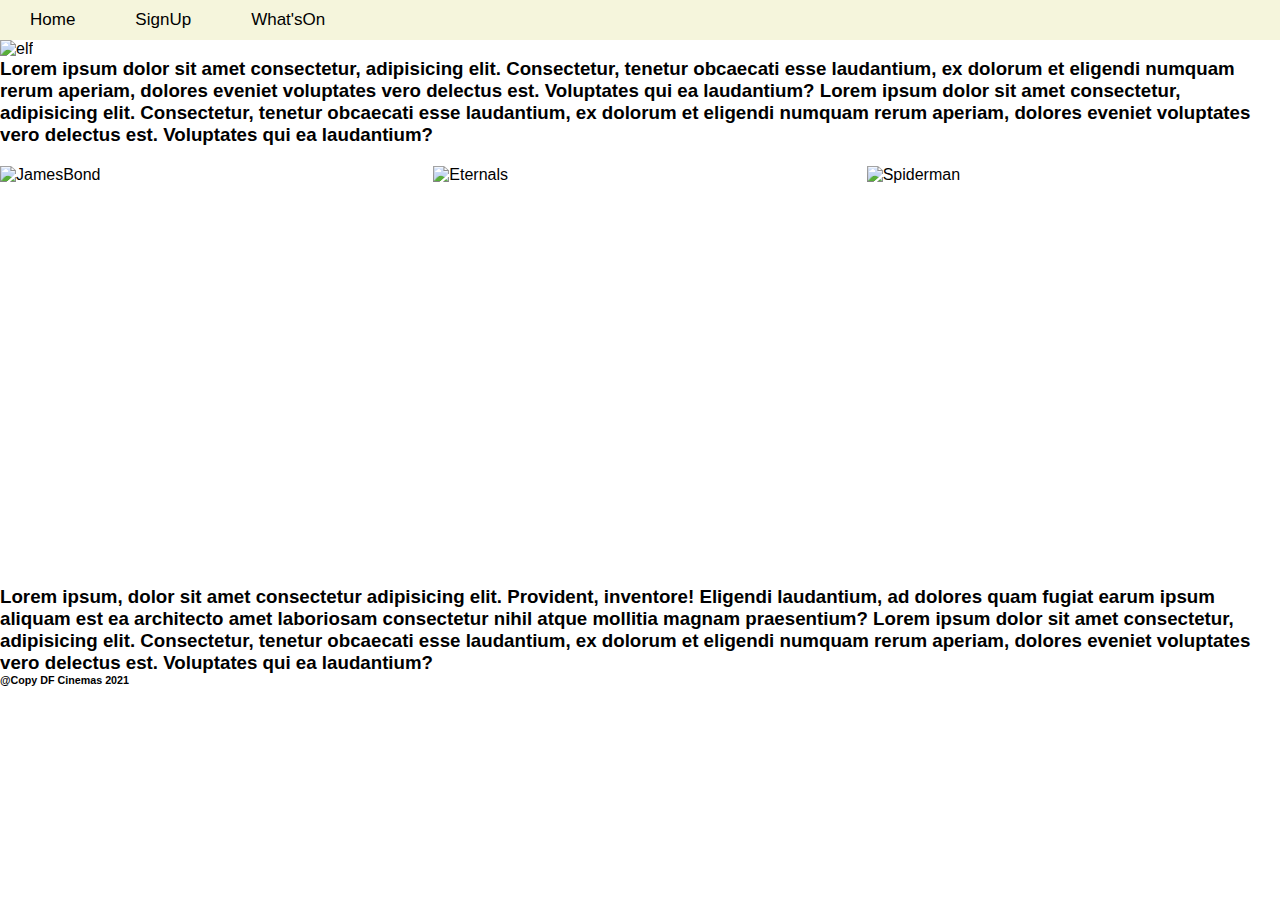
==== index.html @ a413bbaf "Nav-bar accross pages" ====
<!DOCTYPE html>
<html lang="en">

    <head>
        <meta charset="UTF-8">
        <meta http-equiv="X-UA-Compatible" content="IE=edge">
        <meta name="viewport" content="width=device-width, initial-scale=1.0">
        <link rel="stylesheet" href="https://maxcdn.bootstrapcdn.com/bootstrap/3.4.1/css/bootstrap.min.css%22%3E">
        <script src="https://ajax.googleapis.com/ajax/libs/jquery/3.5.1/jquery.min.js%22%3E"></script>
        <script src="https://maxcdn.bootstrapcdn.com/bootstrap/3.4.1/js/bootstrap.min.js%22%3E"></script>


        <link rel="stylesheet" href="style.css">
        <title>DF Cinemas </title>
    </head>

    <body>
        <div class="">
            <header class="h">
                <nav class="navbar navbar-inverse">
                    <ul class="nav nav-pills mb-3" id="pills-tab" role="tablist">
                        <li class="nav-item">
                            <a class="nav-link" id="pills-home-tab" data-toggle="pill" href="/" role="tab"
                                aria-controls="pills-home" aria-selected="true">Home</a>
                        </li>
                        <li class="nav-item">
                            <a class="nav-link" id="pills-profile-tab" data-toggle="pill" href="signUp.html" role="tab"
                                aria-controls="pills-profile" aria-selected="false">SignUp</a>
                        </li>
                        <li class="nav-item">
                            <a class="nav-link" id="pills-contact-tab" data-toggle="pill" href="whatsOn.html" role="tab"
                                aria-controls="pills-contact" aria-selected="false">What'sOn</a>
                        </li>
                    </ul>
                    <div class="tab-content" id="pills-tabContent">
                        <div class="tab-pane fade show active" id="pills-home" role="tabpanel"
                            aria-labelledby="pills-home-tab"></div>
                        <div class="tab-pane fade" id="pills-profile" role="tabpanel"
                            aria-labelledby="pills-profile-tab"></div>
                        <div class="tab-pane fade" id="pills-contact" role="tabpanel"
                            aria-labelledby="pills-contact-tab"></div>
                    </div>
                </nav>
            </header>
            <div class="main">
                <img class="elf"
                    src="https://images-ext-2.discordapp.net/external/AbafCmdtjW-O9miF8ARazLql6Ssysk5xjR7v3VV-KPE/%3Fr%3Db35/https/occ-0-2794-2219.1.nflxso.net/dnm/api/v6/6AYY37jfdO6hpXcMjf9Yu5cnmO0/AAAABW6JyIubYLrl3-piFBao74_FWMbmAuN_tmDxD2QcX-XCqU08lU_8tFqnA_mYWQYpyJ73x7p2CEUICAWhNAnk_cqzXjv4.jpg"
                    alt="elf " width=1000px height=400px>
            </div>
            <div>
                <h3>
                    Lorem ipsum dolor sit amet consectetur, adipisicing elit. Consectetur, tenetur obcaecati esse
                    laudantium, ex dolorum et eligendi numquam rerum aperiam, dolores eveniet voluptates vero delectus
                    est. Voluptates qui ea laudantium? Lorem ipsum dolor sit amet consectetur, adipisicing elit.
                    Consectetur, tenetur obcaecati esse laudantium, ex dolorum et
                    eligendi numquam rerum aperiam, dolores eveniet voluptates vero delectus est. Voluptates qui ea
                    laudantium?
                </h3>
            </div>
            <div class="row">
                <img src="https://images-ext-1.discordapp.net/external/nRp4Y1ZF-CzNYDWJfHR5Gcmmfti1Hl-QVAY7YV6ZnA8/https/m.media-amazon.com/images/M/MV5BYWQ2NzQ1NjktMzNkNS00MGY1LTgwMmMtYTllYTI5YzNmMmE0XkEyXkFqcGdeQXVyMjM4NTM5NDY%40._V1_.jpg?width=768&height=1138"
                    alt="JamesBond">
                <img src="https://images-ext-1.discordapp.net/external/qrTovPwBekBOg6HG0ReKBsRz82fOYIjcn7kgDsCfHzQ/https/m.media-amazon.com/images/M/MV5BMTExZmVjY2ItYTAzYi00MDdlLWFlOWItNTJhMDRjMzQ5ZGY0XkEyXkFqcGdeQXVyODIyOTEyMzY%40._V1_FMjpg_UX1000_.jpg?width=768&height=1137"
                    alt="Eternals">
                <img src="https://images-ext-1.discordapp.net/external/jh3aZETLShF4uMH4ETRRtMaOkqp6To_Viv0-FF1dTgE/%3Fcb%3D20211125071618/https/static.wikia.nocookie.net/marvelcinematicuniverse/images/1/1d/Spider-Man_No_Way_Home_JP_Poster.jpg/revision/latest?width=768&height=1138"
                    alt="Spiderman">
            </div>
            <div>
                <h3>
                    Lorem ipsum, dolor sit amet consectetur adipisicing elit. Provident, inventore! Eligendi laudantium,
                    ad dolores quam fugiat earum ipsum aliquam est ea architecto amet laboriosam consectetur nihil atque
                    mollitia magnam praesentium? Lorem ipsum dolor sit amet consectetur, adipisicing elit. Consectetur,
                    tenetur obcaecati esse laudantium, ex dolorum et
                    eligendi numquam rerum aperiam, dolores eveniet voluptates vero delectus est. Voluptates qui ea
                    laudantium?
                </h3>
            </div>
            <footer>
                <div>
                    <h6> @Copy DF Cinemas 2021 </h6>
                </div>
            </footer>
        </div>
    </body>

</html>
---- style.css ----
* {
    margin: 0;
    padding: 0;
    font-family: 'Segoe UI', Tahoma, Geneva, Verdana, sans-serif;
}
.navbar {
    background-color: beige;
}
.navbar a {
    float: left;
    padding: 10px;
    color: black;
    text-decoration: none;
    font-size: 17px;
    width: 21%; /* Four links of equal widths */
    text-align: center;
    margin: auto;
  }
header ul 
{
    position: relative;
    display: flex;
}
header ul li
{
    list-style: none;
    margin: 0 20px;
}
header ul li a 
{
    position: relative;
    text-decoration: none;
    font-size: 18px;
    padding: 4px 10px;
    color: #333;
    text-decoration: none;
}

.row {
    margin: 20px auto;
    display: grid;
    grid-template-columns: repeat(3, 1fr);
    column-gap: 20px;
    row-gap: 20px;
    
}
.elf {
    width: 100%;
}
.row img {
    height: 400px;
    width: 100%;
    
}
@media (prefers-reduced-motion: no-preference) {
    .App-logo {
        animation: App-logo-spin infinite 20s linear;
    }
}
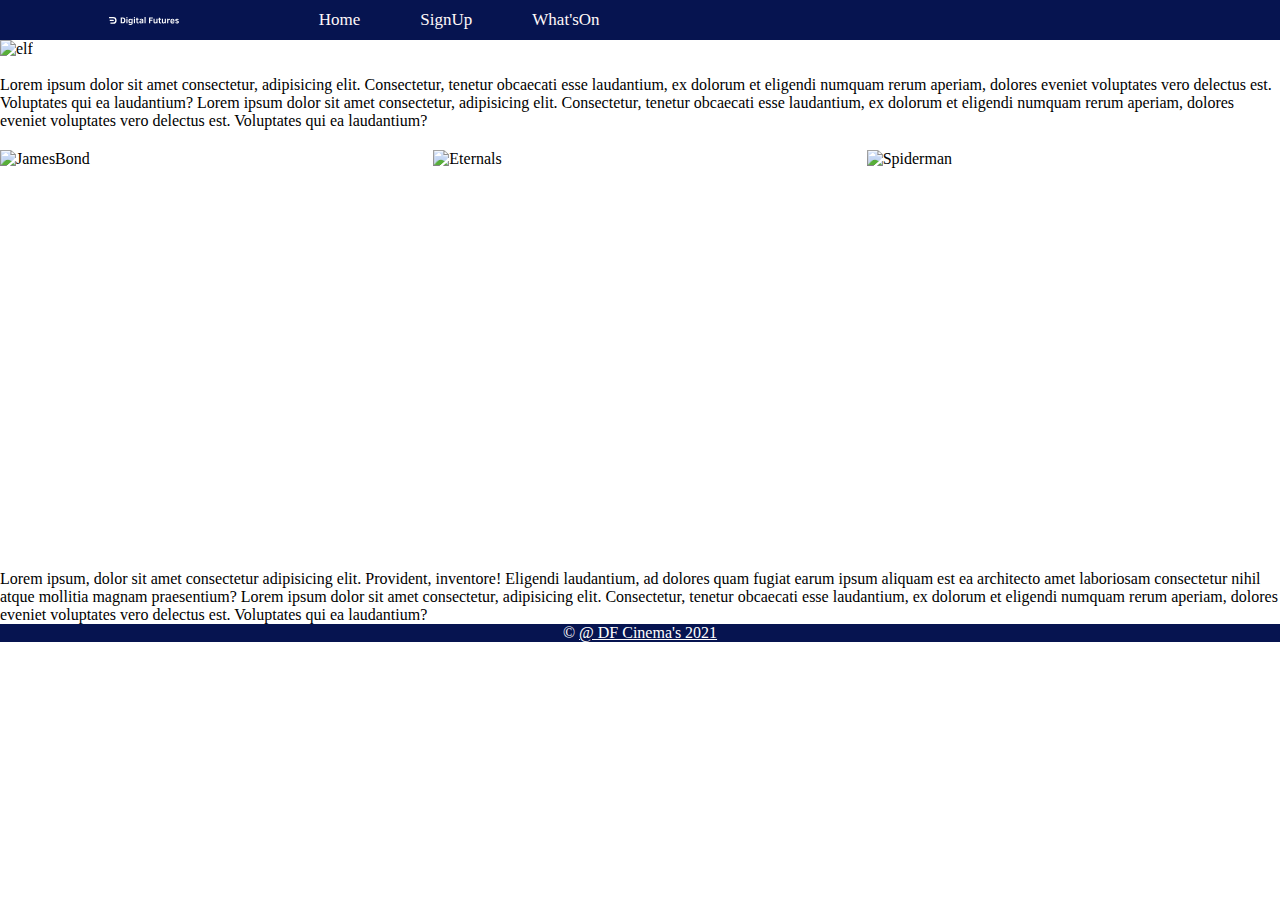
==== commit 7137984e: "home page improved" ====
--- a/index.html
+++ b/index.html
@@ -17,7 +17,12 @@
     <body>
         <div class="">
             <header class="h">
+
                 <nav class="navbar navbar-inverse">
+                    <a class="navbar-brand" href="/">
+                        <img class="image" src='./images/logo.svg' width="70" className="d-inline-block align-top"
+                            alt="" />
+                    </a>
                     <ul class="nav nav-pills mb-3" id="pills-tab" role="tablist">
                         <li class="nav-item">
                             <a class="nav-link" id="pills-home-tab" data-toggle="pill" href="/" role="tab"
@@ -48,14 +53,16 @@
                     alt="elf " width=1000px height=400px>
             </div>
             <div>
-                <h3>
+                <p1>
+                    <br>
                     Lorem ipsum dolor sit amet consectetur, adipisicing elit. Consectetur, tenetur obcaecati esse
                     laudantium, ex dolorum et eligendi numquam rerum aperiam, dolores eveniet voluptates vero delectus
                     est. Voluptates qui ea laudantium? Lorem ipsum dolor sit amet consectetur, adipisicing elit.
                     Consectetur, tenetur obcaecati esse laudantium, ex dolorum et
                     eligendi numquam rerum aperiam, dolores eveniet voluptates vero delectus est. Voluptates qui ea
                     laudantium?
-                </h3>
+                </p1> <br>
+
             </div>
             <div class="row">
                 <img src="https://images-ext-1.discordapp.net/external/nRp4Y1ZF-CzNYDWJfHR5Gcmmfti1Hl-QVAY7YV6ZnA8/https/m.media-amazon.com/images/M/MV5BYWQ2NzQ1NjktMzNkNS00MGY1LTgwMmMtYTllYTI5YzNmMmE0XkEyXkFqcGdeQXVyMjM4NTM5NDY%40._V1_.jpg?width=768&height=1138"
@@ -66,18 +73,18 @@
                     alt="Spiderman">
             </div>
             <div>
-                <h3>
+                <p1>
                     Lorem ipsum, dolor sit amet consectetur adipisicing elit. Provident, inventore! Eligendi laudantium,
                     ad dolores quam fugiat earum ipsum aliquam est ea architecto amet laboriosam consectetur nihil atque
                     mollitia magnam praesentium? Lorem ipsum dolor sit amet consectetur, adipisicing elit. Consectetur,
                     tenetur obcaecati esse laudantium, ex dolorum et
                     eligendi numquam rerum aperiam, dolores eveniet voluptates vero delectus est. Voluptates qui ea
                     laudantium?
-                </h3>
+                </p1>
             </div>
-            <footer>
-                <div>
-                    <h6> @Copy DF Cinemas 2021 </h6>
+            <footer class="footerr">
+                <div class="footer-copyright text-center py-3">
+                    © <a class="name" href="https://digitalfutures.com/"> @ DF Cinema's 2021</a>
                 </div>
             </footer>
         </div>
--- a/style.css
+++ b/style.css
@@ -1,59 +1,81 @@
 * {
-    margin: 0;
-    padding: 0;
-    font-family: 'Segoe UI', Tahoma, Geneva, Verdana, sans-serif;
+	margin: 0%;
+	padding: 0;
+	/* font-family: ; */
 }
+
+@font-face {
+	font-family: "Clear Sans";
+	font-style: normal;
+	font-weight: 400;
+	src: url("https://github.com/intel/clear-sans/blob/main/EOT/ClearSans-Regular.eot"); /* IE9 Compat Modes */
+	src: local("Clear Sans"), local("Clear-Sans"),
+		url("./fonts/ClearSans-Regular.eot#iefix") format("embedded-opentype"),
+		/* Super Modern Browsers*/ url("./fonts/ClearSans-Regular.woff") format("woff"),
+		/* * Modern Browsers */ url("./fonts/ClearSans-Regular.ttf") format("truetype"),
+		/* Safari, Android, iOS */ url("./fonts/ClearSans-Regular.svg#ClearSans") format("svg"); /*Legacy iOS */
+}
+
 .navbar {
-    background-color: beige;
+	background-color: rgb(6, 20, 80);
 }
 .navbar a {
-    float: left;
-    padding: 10px;
-    color: black;
-    text-decoration: none;
-    font-size: 17px;
-    width: 21%; /* Four links of equal widths */
-    text-align: center;
-    margin: auto;
-  }
-header ul 
-{
-    position: relative;
-    display: flex;
+	float: left;
+	padding: 10px;
+	color: rgb(255, 248, 248);
+	text-decoration: none;
+	font-size: 17px;
+	width: 21%; /* Four links of equal widths */
+	text-align: center;
+	margin: auto;
 }
-header ul li
-{
-    list-style: none;
-    margin: 0 20px;
+header ul {
+	position: relative;
+	display: flex;
 }
-header ul li a 
-{
-    position: relative;
-    text-decoration: none;
-    font-size: 18px;
-    padding: 4px 10px;
-    color: #333;
-    text-decoration: none;
+header ul li {
+	list-style: none;
+	margin: 0 20px;
+}
+header ul li a {
+	position: relative;
+	text-decoration: none;
+	font-size: 18px;
+	padding: 4px 10px;
+	color: rgb(255, 255, 255);
+	text-decoration: none;
 }
 
 .row {
-    margin: 20px auto;
-    display: grid;
-    grid-template-columns: repeat(3, 1fr);
-    column-gap: 20px;
-    row-gap: 20px;
-    
+	margin: 20px auto;
+	display: grid;
+	grid-template-columns: repeat(3, 1fr);
+	column-gap: 20px;
+	row-gap: 20px;
 }
 .elf {
-    width: 100%;
+	width: 100%;
 }
 .row img {
-    height: 400px;
-    width: 100%;
-    
+	height: 400px;
+	width: 100%;
 }
 @media (prefers-reduced-motion: no-preference) {
-    .App-logo {
-        animation: App-logo-spin infinite 20s linear;
-    }
+	.App-logo {
+		animation: App-logo-spin infinite 20s linear;
+	}
 }
+
+.footerr {
+	background-color: rgb(6, 20, 80);
+	color: white;
+	text-align: center;
+}
+
+footer .name {
+	color: white;
+}
+
+nav .image {
+	justify-content: left;
+}
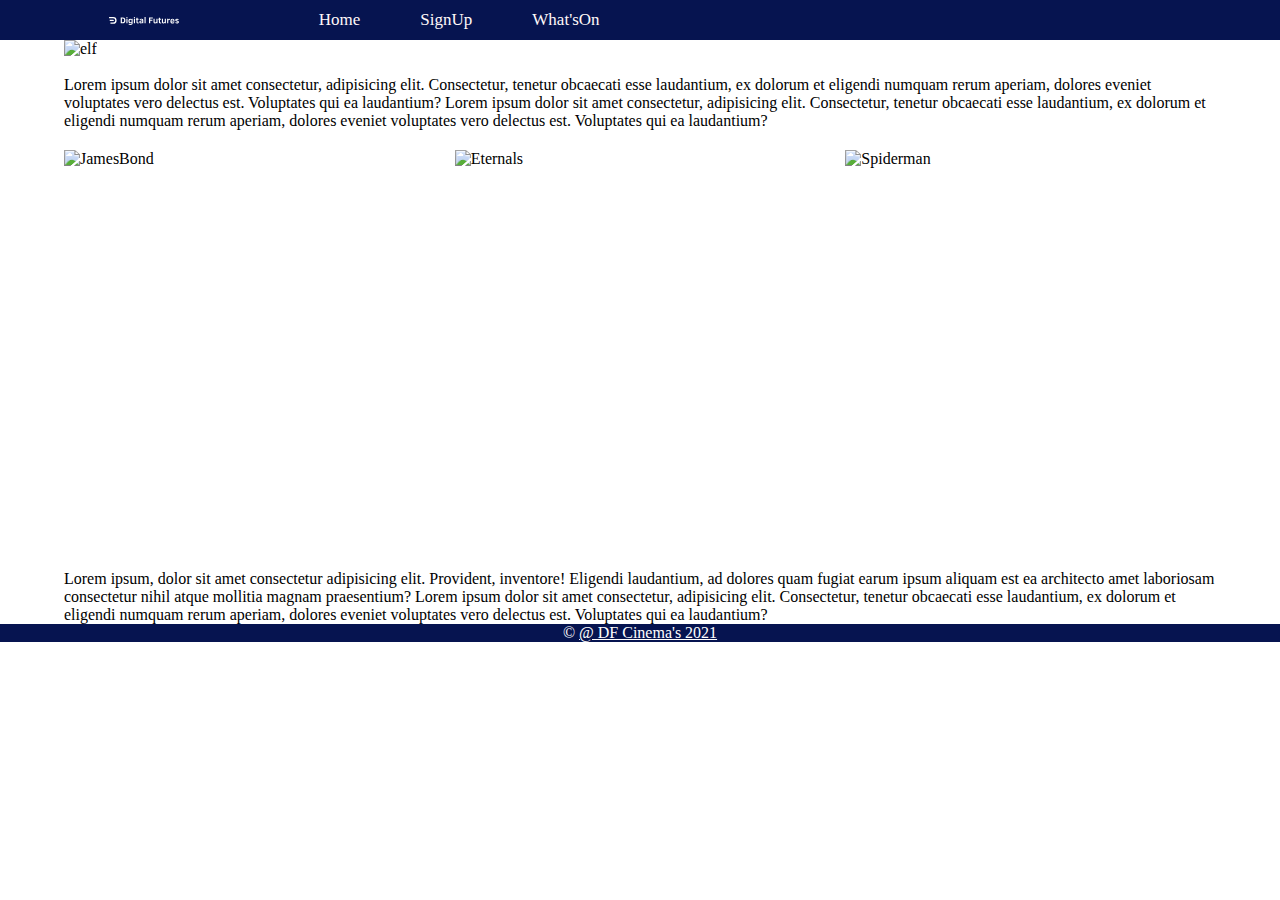
==== commit 871f3faa: "added some margins" ====
--- a/index.html
+++ b/index.html
@@ -1,52 +1,52 @@
 <!DOCTYPE html>
 <html lang="en">
 
-    <head>
-        <meta charset="UTF-8">
-        <meta http-equiv="X-UA-Compatible" content="IE=edge">
-        <meta name="viewport" content="width=device-width, initial-scale=1.0">
-        <link rel="stylesheet" href="https://maxcdn.bootstrapcdn.com/bootstrap/3.4.1/css/bootstrap.min.css%22%3E">
-        <script src="https://ajax.googleapis.com/ajax/libs/jquery/3.5.1/jquery.min.js%22%3E"></script>
-        <script src="https://maxcdn.bootstrapcdn.com/bootstrap/3.4.1/js/bootstrap.min.js%22%3E"></script>
+<head>
+    <meta charset="UTF-8">
+    <meta http-equiv="X-UA-Compatible" content="IE=edge">
+    <meta name="viewport" content="width=device-width, initial-scale=1.0">
+    <link rel="stylesheet" href="https://maxcdn.bootstrapcdn.com/bootstrap/3.4.1/css/bootstrap.min.css%22%3E">
+    <script src="https://ajax.googleapis.com/ajax/libs/jquery/3.5.1/jquery.min.js%22%3E"></script>
+    <script src="https://maxcdn.bootstrapcdn.com/bootstrap/3.4.1/js/bootstrap.min.js%22%3E"></script>
 
 
-        <link rel="stylesheet" href="style.css">
-        <title>DF Cinemas </title>
-    </head>
+    <link rel="stylesheet" href="style.css">
+    <title>DF Cinemas </title>
+</head>
 
-    <body>
-        <div class="">
-            <header class="h">
+<body>
+    <div class="">
+        <header class="h">
 
-                <nav class="navbar navbar-inverse">
-                    <a class="navbar-brand" href="/">
-                        <img class="image" src='./images/logo.svg' width="70" className="d-inline-block align-top"
-                            alt="" />
-                    </a>
-                    <ul class="nav nav-pills mb-3" id="pills-tab" role="tablist">
-                        <li class="nav-item">
-                            <a class="nav-link" id="pills-home-tab" data-toggle="pill" href="/" role="tab"
-                                aria-controls="pills-home" aria-selected="true">Home</a>
-                        </li>
-                        <li class="nav-item">
-                            <a class="nav-link" id="pills-profile-tab" data-toggle="pill" href="signUp.html" role="tab"
-                                aria-controls="pills-profile" aria-selected="false">SignUp</a>
-                        </li>
-                        <li class="nav-item">
-                            <a class="nav-link" id="pills-contact-tab" data-toggle="pill" href="whatsOn.html" role="tab"
-                                aria-controls="pills-contact" aria-selected="false">What'sOn</a>
-                        </li>
-                    </ul>
-                    <div class="tab-content" id="pills-tabContent">
-                        <div class="tab-pane fade show active" id="pills-home" role="tabpanel"
-                            aria-labelledby="pills-home-tab"></div>
-                        <div class="tab-pane fade" id="pills-profile" role="tabpanel"
-                            aria-labelledby="pills-profile-tab"></div>
-                        <div class="tab-pane fade" id="pills-contact" role="tabpanel"
-                            aria-labelledby="pills-contact-tab"></div>
+            <nav class="navbar navbar-inverse">
+                <a class="navbar-brand" href="/">
+                    <img class="image" src='./images/logo.svg' width="70" className="d-inline-block align-top" alt="" />
+                </a>
+                <ul class="nav nav-pills mb-3" id="pills-tab" role="tablist">
+                    <li class="nav-item">
+                        <a class="nav-link" id="pills-home-tab" data-toggle="pill" href="/" role="tab"
+                            aria-controls="pills-home" aria-selected="true">Home</a>
+                    </li>
+                    <li class="nav-item">
+                        <a class="nav-link" id="pills-profile-tab" data-toggle="pill" href="signUp.html" role="tab"
+                            aria-controls="pills-profile" aria-selected="false">SignUp</a>
+                    </li>
+                    <li class="nav-item">
+                        <a class="nav-link" id="pills-contact-tab" data-toggle="pill" href="whatsOn.html" role="tab"
+                            aria-controls="pills-contact" aria-selected="false">What'sOn</a>
+                    </li>
+                </ul>
+                <div class="tab-content" id="pills-tabContent">
+                    <div class="tab-pane fade show active" id="pills-home" role="tabpanel"
+                        aria-labelledby="pills-home-tab"></div>
+                    <div class="tab-pane fade" id="pills-profile" role="tabpanel" aria-labelledby="pills-profile-tab">
                     </div>
-                </nav>
-            </header>
+                    <div class="tab-pane fade" id="pills-contact" role="tabpanel" aria-labelledby="pills-contact-tab">
+                    </div>
+                </div>
+            </nav>
+        </header>
+        <div class="marginwidth">
             <div class="main">
                 <img class="elf"
                     src="https://images-ext-2.discordapp.net/external/AbafCmdtjW-O9miF8ARazLql6Ssysk5xjR7v3VV-KPE/%3Fr%3Db35/https/occ-0-2794-2219.1.nflxso.net/dnm/api/v6/6AYY37jfdO6hpXcMjf9Yu5cnmO0/AAAABW6JyIubYLrl3-piFBao74_FWMbmAuN_tmDxD2QcX-XCqU08lU_8tFqnA_mYWQYpyJ73x7p2CEUICAWhNAnk_cqzXjv4.jpg"
@@ -82,12 +82,13 @@
                     laudantium?
                 </p1>
             </div>
-            <footer class="footerr">
-                <div class="footer-copyright text-center py-3">
-                    © <a class="name" href="https://digitalfutures.com/"> @ DF Cinema's 2021</a>
-                </div>
-            </footer>
         </div>
-    </body>
+        <footer class="footerr">
+            <div class="footer-copyright text-center py-3">
+                © <a class="name" href="https://digitalfutures.com/"> @ DF Cinema's 2021</a>
+            </div>
+        </footer>
+    </div>
+</body>
 
-</html>
+</html>--- a/style.css
+++ b/style.css
@@ -79,3 +79,8 @@
 nav .image {
 	justify-content: left;
 }
+
+.marginwidth {
+	margin-left: 5%;
+	margin-right: 5%;
+}
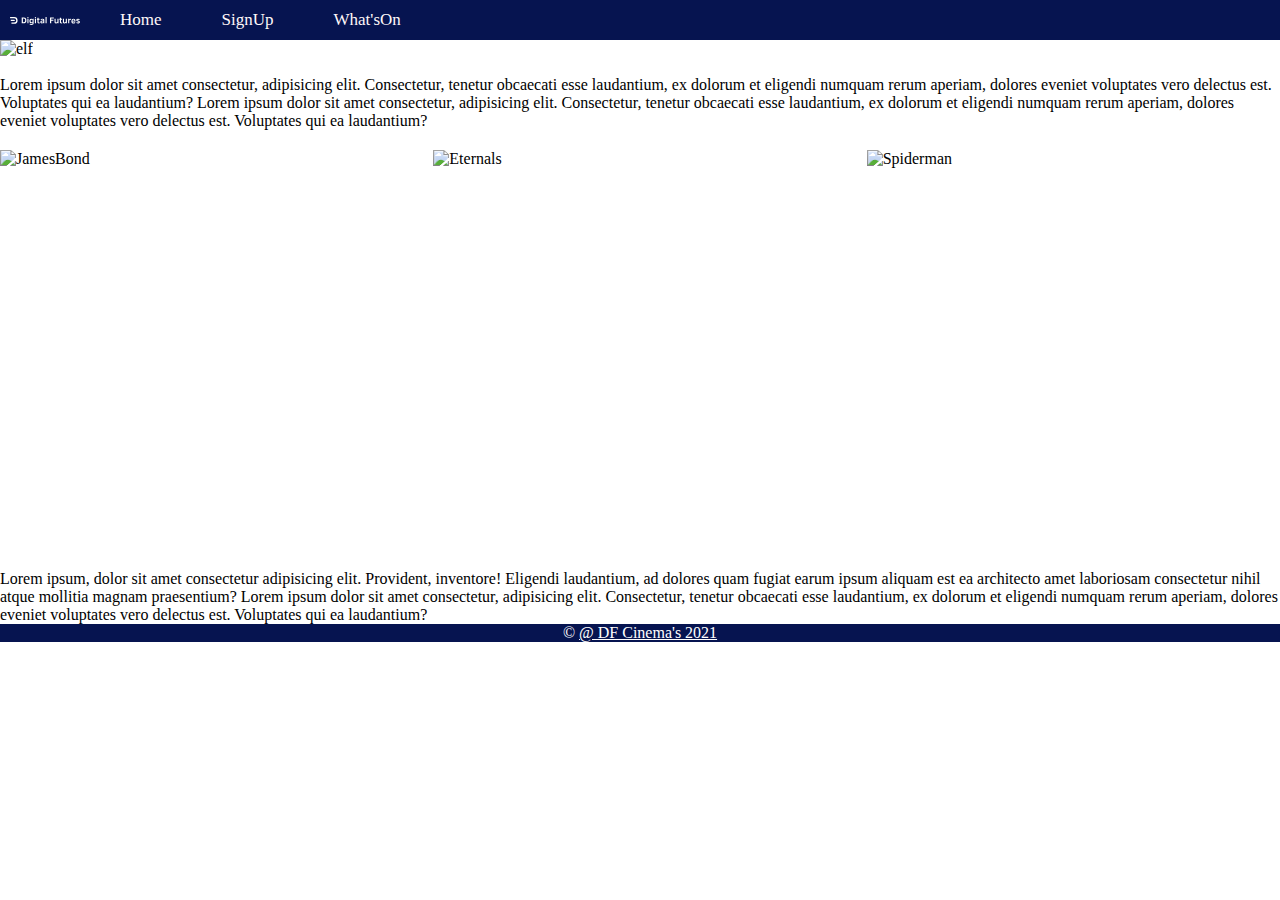
==== commit 814fde0f: "Updates css" ====
--- a/index.html
+++ b/index.html
@@ -1,52 +1,51 @@
 <!DOCTYPE html>
 <html lang="en">
 
-<head>
-    <meta charset="UTF-8">
-    <meta http-equiv="X-UA-Compatible" content="IE=edge">
-    <meta name="viewport" content="width=device-width, initial-scale=1.0">
-    <link rel="stylesheet" href="https://maxcdn.bootstrapcdn.com/bootstrap/3.4.1/css/bootstrap.min.css%22%3E">
-    <script src="https://ajax.googleapis.com/ajax/libs/jquery/3.5.1/jquery.min.js%22%3E"></script>
-    <script src="https://maxcdn.bootstrapcdn.com/bootstrap/3.4.1/js/bootstrap.min.js%22%3E"></script>
+    <head>
+        <meta charset="UTF-8">
+        <meta http-equiv="X-UA-Compatible" content="IE=edge">
+        <meta name="viewport" content="width=device-width, initial-scale=1.0">
+        <link rel="stylesheet" href="https://maxcdn.bootstrapcdn.com/bootstrap/3.4.1/css/bootstrap.min.css%22%3E">
+        <script src="https://ajax.googleapis.com/ajax/libs/jquery/3.5.1/jquery.min.js%22%3E"></script>
+        <script src="https://maxcdn.bootstrapcdn.com/bootstrap/3.4.1/js/bootstrap.min.js%22%3E"></script>
 
 
-    <link rel="stylesheet" href="style.css">
-    <title>DF Cinemas </title>
-</head>
+        <link rel="stylesheet" href="style.css">
+        <title>DF Cinemas </title>
+    </head>
 
-<body>
-    <div class="">
-        <header class="h">
-
-            <nav class="navbar navbar-inverse">
-                <a class="navbar-brand" href="/">
-                    <img class="image" src='./images/logo.svg' width="70" className="d-inline-block align-top" alt="" />
-                </a>
-                <ul class="nav nav-pills mb-3" id="pills-tab" role="tablist">
-                    <li class="nav-item">
-                        <a class="nav-link" id="pills-home-tab" data-toggle="pill" href="/" role="tab"
-                            aria-controls="pills-home" aria-selected="true">Home</a>
-                    </li>
-                    <li class="nav-item">
-                        <a class="nav-link" id="pills-profile-tab" data-toggle="pill" href="signUp.html" role="tab"
-                            aria-controls="pills-profile" aria-selected="false">SignUp</a>
-                    </li>
-                    <li class="nav-item">
-                        <a class="nav-link" id="pills-contact-tab" data-toggle="pill" href="whatsOn.html" role="tab"
-                            aria-controls="pills-contact" aria-selected="false">What'sOn</a>
-                    </li>
-                </ul>
-                <div class="tab-content" id="pills-tabContent">
-                    <div class="tab-pane fade show active" id="pills-home" role="tabpanel"
-                        aria-labelledby="pills-home-tab"></div>
-                    <div class="tab-pane fade" id="pills-profile" role="tabpanel" aria-labelledby="pills-profile-tab">
+    <body>
+        <div class="">
+            <header class="h">
+                <nav class="navbar navbar-inverse">
+                    <a class="navbar-brand" href="/">
+                        <img class="image" src='./images/logo.svg' width="70" className="d-inline-block align-top"
+                            alt="" />
+                    </a>
+                    <ul class="nav nav-pills mb-3" id="pills-tab" role="tablist">
+                        <li class="nav-item">
+                            <a class="nav-link" id="pills-home-tab" data-toggle="pill" href="/" role="tab"
+                                aria-controls="pills-home" aria-selected="true">Home</a>
+                        </li>
+                        <li class="nav-item">
+                            <a class="nav-link" id="pills-profile-tab" data-toggle="pill" href="signUp.html" role="tab"
+                                aria-controls="pills-profile" aria-selected="false">SignUp</a>
+                        </li>
+                        <li class="nav-item">
+                            <a class="nav-link" id="pills-contact-tab" data-toggle="pill" href="whatsOn.html" role="tab"
+                                aria-controls="pills-contact" aria-selected="false">What'sOn</a>
+                        </li>
+                    </ul>
+                    <div class="tab-content" id="pills-tabContent">
+                        <div class="tab-pane fade show active" id="pills-home" role="tabpanel"
+                            aria-labelledby="pills-home-tab"></div>
+                        <div class="tab-pane fade" id="pills-profile" role="tabpanel"
+                            aria-labelledby="pills-profile-tab"></div>
+                        <div class="tab-pane fade" id="pills-contact" role="tabpanel"
+                            aria-labelledby="pills-contact-tab"></div>
                     </div>
-                    <div class="tab-pane fade" id="pills-contact" role="tabpanel" aria-labelledby="pills-contact-tab">
-                    </div>
-                </div>
-            </nav>
-        </header>
-        <div class="marginwidth">
+                </nav>
+            </header>
             <div class="main">
                 <img class="elf"
                     src="https://images-ext-2.discordapp.net/external/AbafCmdtjW-O9miF8ARazLql6Ssysk5xjR7v3VV-KPE/%3Fr%3Db35/https/occ-0-2794-2219.1.nflxso.net/dnm/api/v6/6AYY37jfdO6hpXcMjf9Yu5cnmO0/AAAABW6JyIubYLrl3-piFBao74_FWMbmAuN_tmDxD2QcX-XCqU08lU_8tFqnA_mYWQYpyJ73x7p2CEUICAWhNAnk_cqzXjv4.jpg"
@@ -82,13 +81,12 @@
                     laudantium?
                 </p1>
             </div>
+            <footer class="footerr">
+                <div class="footer-copyright text-center py-3">
+                    © <a class="name" href="https://digitalfutures.com/"> @ DF Cinema's 2021</a>
+                </div>
+            </footer>
         </div>
-        <footer class="footerr">
-            <div class="footer-copyright text-center py-3">
-                © <a class="name" href="https://digitalfutures.com/"> @ DF Cinema's 2021</a>
-            </div>
-        </footer>
-    </div>
-</body>
+    </body>
 
-</html>+</html>
--- a/style.css
+++ b/style.css
@@ -25,7 +25,7 @@
 	color: rgb(255, 248, 248);
 	text-decoration: none;
 	font-size: 17px;
-	width: 21%; /* Four links of equal widths */
+	/* width: 21%; Four links of equal widths */
 	text-align: center;
 	margin: auto;
 }
@@ -79,8 +79,3 @@
 nav .image {
 	justify-content: left;
 }
-
-.marginwidth {
-	margin-left: 5%;
-	margin-right: 5%;
-}
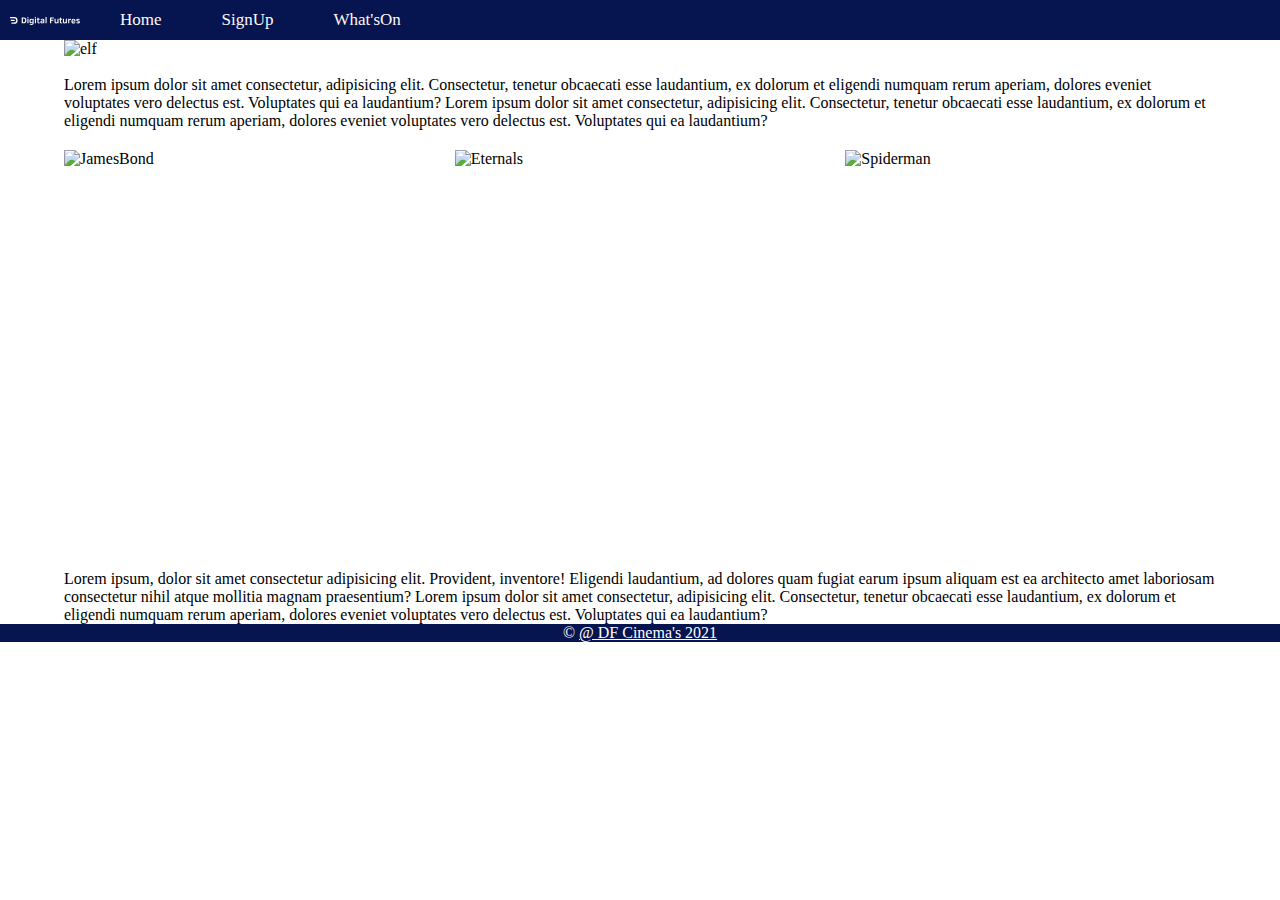
==== commit fde9e0c8: "Updates css" ====
--- a/index.html
+++ b/index.html
@@ -17,6 +17,7 @@
     <body>
         <div class="">
             <header class="h">
+
                 <nav class="navbar navbar-inverse">
                     <a class="navbar-brand" href="/">
                         <img class="image" src='./images/logo.svg' width="70" className="d-inline-block align-top"
@@ -40,46 +41,54 @@
                         <div class="tab-pane fade show active" id="pills-home" role="tabpanel"
                             aria-labelledby="pills-home-tab"></div>
                         <div class="tab-pane fade" id="pills-profile" role="tabpanel"
-                            aria-labelledby="pills-profile-tab"></div>
+                            aria-labelledby="pills-profile-tab">
+                        </div>
                         <div class="tab-pane fade" id="pills-contact" role="tabpanel"
-                            aria-labelledby="pills-contact-tab"></div>
+                            aria-labelledby="pills-contact-tab">
+                        </div>
                     </div>
                 </nav>
             </header>
-            <div class="main">
-                <img class="elf"
-                    src="https://images-ext-2.discordapp.net/external/AbafCmdtjW-O9miF8ARazLql6Ssysk5xjR7v3VV-KPE/%3Fr%3Db35/https/occ-0-2794-2219.1.nflxso.net/dnm/api/v6/6AYY37jfdO6hpXcMjf9Yu5cnmO0/AAAABW6JyIubYLrl3-piFBao74_FWMbmAuN_tmDxD2QcX-XCqU08lU_8tFqnA_mYWQYpyJ73x7p2CEUICAWhNAnk_cqzXjv4.jpg"
-                    alt="elf " width=1000px height=400px>
-            </div>
-            <div>
-                <p1>
-                    <br>
-                    Lorem ipsum dolor sit amet consectetur, adipisicing elit. Consectetur, tenetur obcaecati esse
-                    laudantium, ex dolorum et eligendi numquam rerum aperiam, dolores eveniet voluptates vero delectus
-                    est. Voluptates qui ea laudantium? Lorem ipsum dolor sit amet consectetur, adipisicing elit.
-                    Consectetur, tenetur obcaecati esse laudantium, ex dolorum et
-                    eligendi numquam rerum aperiam, dolores eveniet voluptates vero delectus est. Voluptates qui ea
-                    laudantium?
-                </p1> <br>
+            <div class="marginwidth">
+                <div class="main">
+                    <img class="elf"
+                        src="https://images-ext-2.discordapp.net/external/AbafCmdtjW-O9miF8ARazLql6Ssysk5xjR7v3VV-KPE/%3Fr%3Db35/https/occ-0-2794-2219.1.nflxso.net/dnm/api/v6/6AYY37jfdO6hpXcMjf9Yu5cnmO0/AAAABW6JyIubYLrl3-piFBao74_FWMbmAuN_tmDxD2QcX-XCqU08lU_8tFqnA_mYWQYpyJ73x7p2CEUICAWhNAnk_cqzXjv4.jpg"
+                        alt="elf " width=1000px height=400px>
+                </div>
+                <div>
+                    <p1>
+                        <br>
+                        Lorem ipsum dolor sit amet consectetur, adipisicing elit. Consectetur, tenetur obcaecati esse
+                        laudantium, ex dolorum et eligendi numquam rerum aperiam, dolores eveniet voluptates vero
+                        delectus
+                        est. Voluptates qui ea laudantium? Lorem ipsum dolor sit amet consectetur, adipisicing elit.
+                        Consectetur, tenetur obcaecati esse laudantium, ex dolorum et
+                        eligendi numquam rerum aperiam, dolores eveniet voluptates vero delectus est. Voluptates qui ea
+                        laudantium?
+                    </p1> <br>
 
-            </div>
-            <div class="row">
-                <img src="https://images-ext-1.discordapp.net/external/nRp4Y1ZF-CzNYDWJfHR5Gcmmfti1Hl-QVAY7YV6ZnA8/https/m.media-amazon.com/images/M/MV5BYWQ2NzQ1NjktMzNkNS00MGY1LTgwMmMtYTllYTI5YzNmMmE0XkEyXkFqcGdeQXVyMjM4NTM5NDY%40._V1_.jpg?width=768&height=1138"
-                    alt="JamesBond">
-                <img src="https://images-ext-1.discordapp.net/external/qrTovPwBekBOg6HG0ReKBsRz82fOYIjcn7kgDsCfHzQ/https/m.media-amazon.com/images/M/MV5BMTExZmVjY2ItYTAzYi00MDdlLWFlOWItNTJhMDRjMzQ5ZGY0XkEyXkFqcGdeQXVyODIyOTEyMzY%40._V1_FMjpg_UX1000_.jpg?width=768&height=1137"
-                    alt="Eternals">
-                <img src="https://images-ext-1.discordapp.net/external/jh3aZETLShF4uMH4ETRRtMaOkqp6To_Viv0-FF1dTgE/%3Fcb%3D20211125071618/https/static.wikia.nocookie.net/marvelcinematicuniverse/images/1/1d/Spider-Man_No_Way_Home_JP_Poster.jpg/revision/latest?width=768&height=1138"
-                    alt="Spiderman">
-            </div>
-            <div>
-                <p1>
-                    Lorem ipsum, dolor sit amet consectetur adipisicing elit. Provident, inventore! Eligendi laudantium,
-                    ad dolores quam fugiat earum ipsum aliquam est ea architecto amet laboriosam consectetur nihil atque
-                    mollitia magnam praesentium? Lorem ipsum dolor sit amet consectetur, adipisicing elit. Consectetur,
-                    tenetur obcaecati esse laudantium, ex dolorum et
-                    eligendi numquam rerum aperiam, dolores eveniet voluptates vero delectus est. Voluptates qui ea
-                    laudantium?
-                </p1>
+                </div>
+                <div class="row">
+                    <img src="https://images-ext-1.discordapp.net/external/nRp4Y1ZF-CzNYDWJfHR5Gcmmfti1Hl-QVAY7YV6ZnA8/https/m.media-amazon.com/images/M/MV5BYWQ2NzQ1NjktMzNkNS00MGY1LTgwMmMtYTllYTI5YzNmMmE0XkEyXkFqcGdeQXVyMjM4NTM5NDY%40._V1_.jpg?width=768&height=1138"
+                        alt="JamesBond">
+                    <img src="https://images-ext-1.discordapp.net/external/qrTovPwBekBOg6HG0ReKBsRz82fOYIjcn7kgDsCfHzQ/https/m.media-amazon.com/images/M/MV5BMTExZmVjY2ItYTAzYi00MDdlLWFlOWItNTJhMDRjMzQ5ZGY0XkEyXkFqcGdeQXVyODIyOTEyMzY%40._V1_FMjpg_UX1000_.jpg?width=768&height=1137"
+                        alt="Eternals">
+                    <img src="https://images-ext-1.discordapp.net/external/jh3aZETLShF4uMH4ETRRtMaOkqp6To_Viv0-FF1dTgE/%3Fcb%3D20211125071618/https/static.wikia.nocookie.net/marvelcinematicuniverse/images/1/1d/Spider-Man_No_Way_Home_JP_Poster.jpg/revision/latest?width=768&height=1138"
+                        alt="Spiderman">
+                </div>
+                <div>
+                    <p1>
+                        Lorem ipsum, dolor sit amet consectetur adipisicing elit. Provident, inventore! Eligendi
+                        laudantium,
+                        ad dolores quam fugiat earum ipsum aliquam est ea architecto amet laboriosam consectetur nihil
+                        atque
+                        mollitia magnam praesentium? Lorem ipsum dolor sit amet consectetur, adipisicing elit.
+                        Consectetur,
+                        tenetur obcaecati esse laudantium, ex dolorum et
+                        eligendi numquam rerum aperiam, dolores eveniet voluptates vero delectus est. Voluptates qui ea
+                        laudantium?
+                    </p1>
+                </div>
             </div>
             <footer class="footerr">
                 <div class="footer-copyright text-center py-3">
--- a/style.css
+++ b/style.css
@@ -79,3 +79,8 @@
 nav .image {
 	justify-content: left;
 }
+
+.marginwidth {
+	margin-left: 5%;
+	margin-right: 5%;
+}
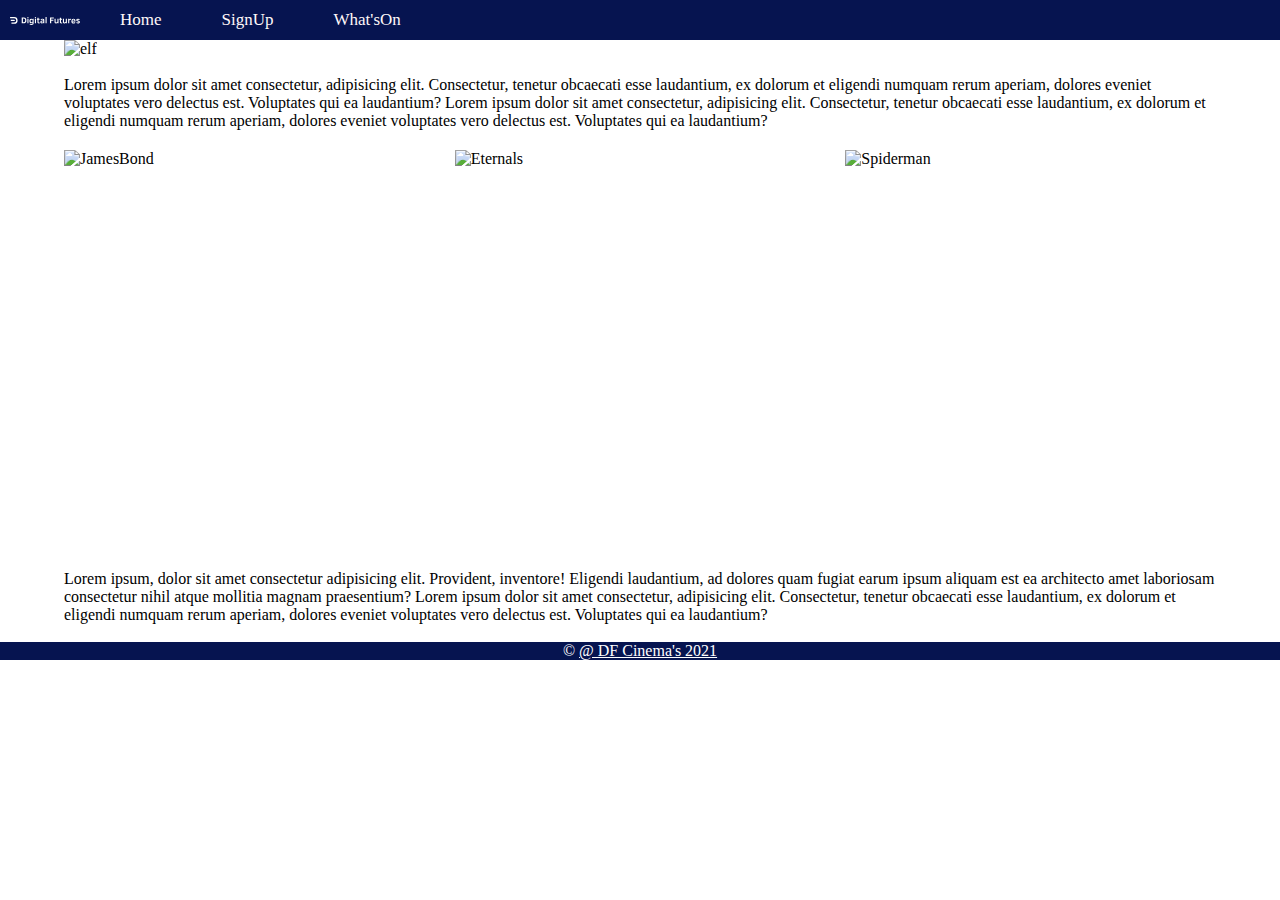
==== commit 59df387f: "Updates html" ====
--- a/index.html
+++ b/index.html
@@ -78,6 +78,7 @@
                 </div>
                 <div>
                     <p1>
+
                         Lorem ipsum, dolor sit amet consectetur adipisicing elit. Provident, inventore! Eligendi
                         laudantium,
                         ad dolores quam fugiat earum ipsum aliquam est ea architecto amet laboriosam consectetur nihil
@@ -87,9 +88,12 @@
                         tenetur obcaecati esse laudantium, ex dolorum et
                         eligendi numquam rerum aperiam, dolores eveniet voluptates vero delectus est. Voluptates qui ea
                         laudantium?
+                        <br>
                     </p1>
+
                 </div>
             </div>
+            <br>
             <footer class="footerr">
                 <div class="footer-copyright text-center py-3">
                     © <a class="name" href="https://digitalfutures.com/"> @ DF Cinema's 2021</a>
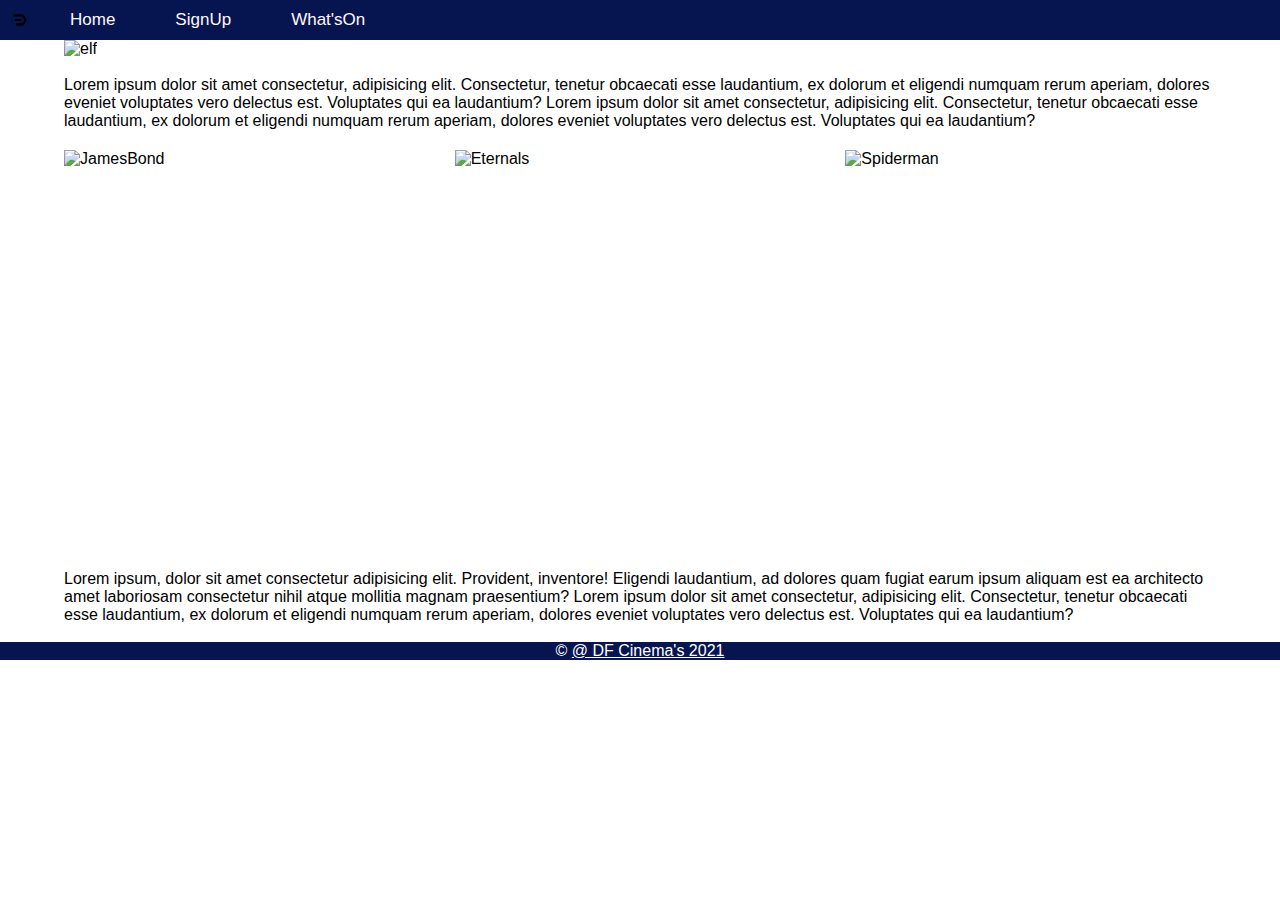
==== commit 82b3235a: "Logo updated" ====
--- a/index.html
+++ b/index.html
@@ -20,7 +20,7 @@
 
                 <nav class="navbar navbar-inverse">
                     <a class="navbar-brand" href="/">
-                        <img class="image" src='./images/logo.svg' width="70" className="d-inline-block align-top"
+                        <img class="image" src='./images/logo2.svg' width="20" className="d-inline-block align-top"
                             alt="" />
                     </a>
                     <ul class="nav nav-pills mb-3" id="pills-tab" role="tablist">
--- a/style.css
+++ b/style.css
@@ -2,6 +2,10 @@
 	margin: 0%;
 	padding: 0;
 	/* font-family: ; */
+}
+
+body {
+	font-family: "Clear Sans", sans-serif;
 }
 
 @font-face {
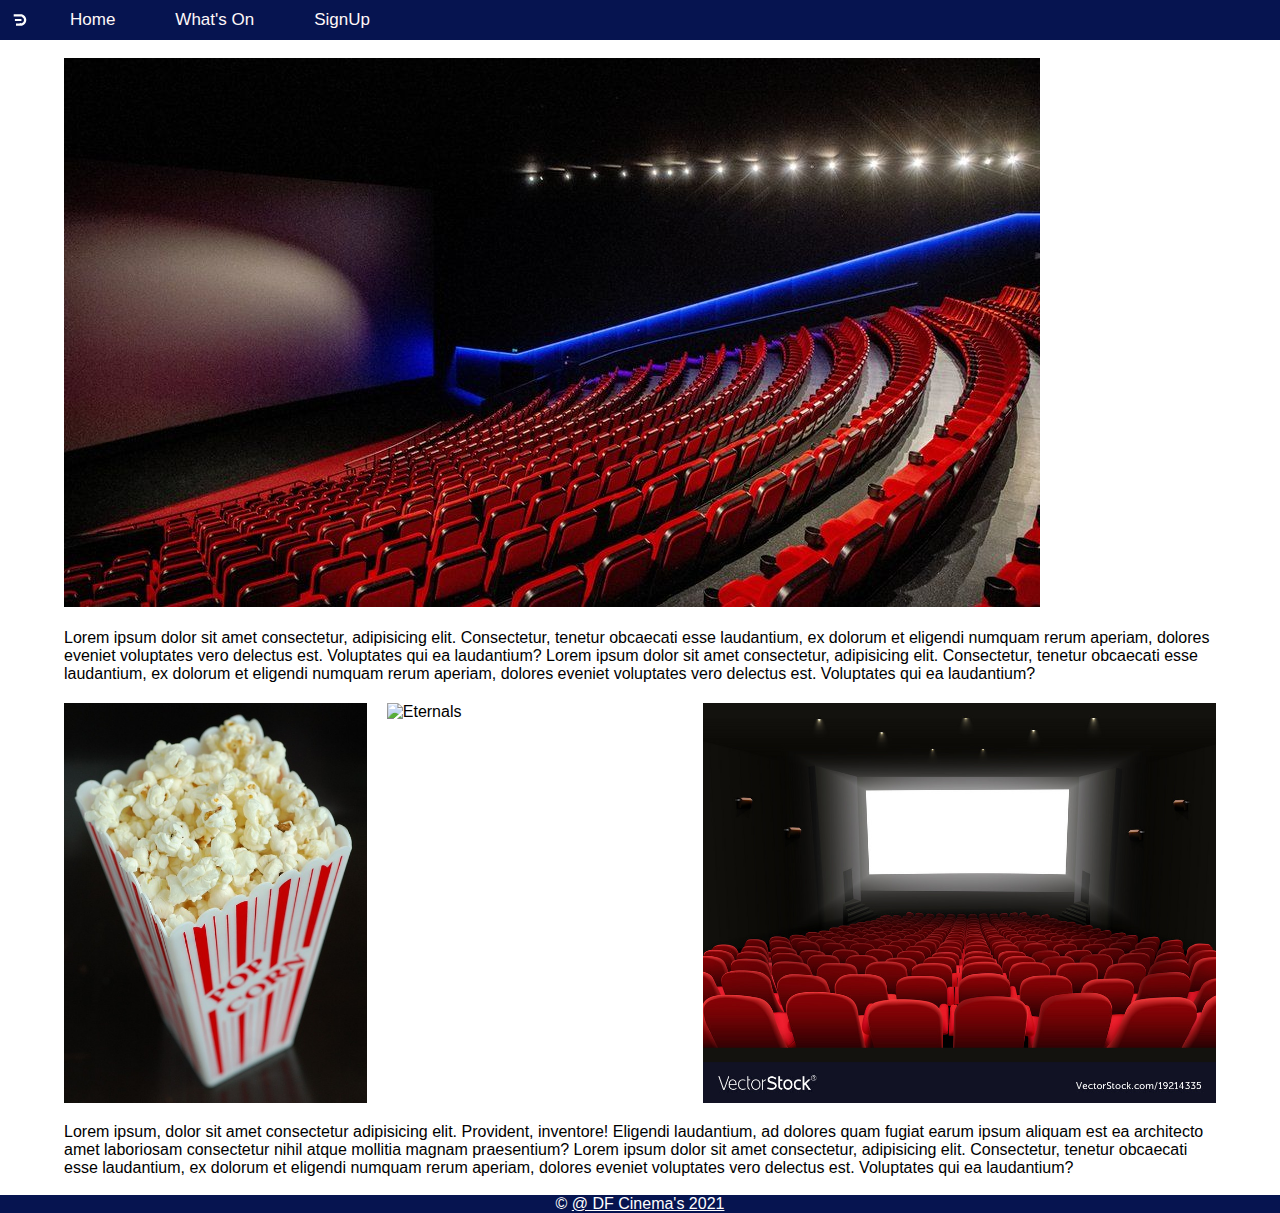
==== commit 89b06601: "updated" ====
--- a/index.html
+++ b/index.html
@@ -29,12 +29,12 @@
                                 aria-controls="pills-home" aria-selected="true">Home</a>
                         </li>
                         <li class="nav-item">
+                            <a class="nav-link" id="pills-contact-tab" data-toggle="pill" href="whatsOn.html" role="tab"
+                                aria-controls="pills-contact" aria-selected="false">What's On</a>
+                        </li>
+                        <li class="nav-item">
                             <a class="nav-link" id="pills-profile-tab" data-toggle="pill" href="signUp.html" role="tab"
                                 aria-controls="pills-profile" aria-selected="false">SignUp</a>
-                        </li>
-                        <li class="nav-item">
-                            <a class="nav-link" id="pills-contact-tab" data-toggle="pill" href="whatsOn.html" role="tab"
-                                aria-controls="pills-contact" aria-selected="false">What'sOn</a>
                         </li>
                     </ul>
                     <div class="tab-content" id="pills-tabContent">
@@ -49,11 +49,12 @@
                     </div>
                 </nav>
             </header>
+            <br>
             <div class="marginwidth">
                 <div class="main">
                     <img class="elf"
-                        src="https://images-ext-2.discordapp.net/external/AbafCmdtjW-O9miF8ARazLql6Ssysk5xjR7v3VV-KPE/%3Fr%3Db35/https/occ-0-2794-2219.1.nflxso.net/dnm/api/v6/6AYY37jfdO6hpXcMjf9Yu5cnmO0/AAAABW6JyIubYLrl3-piFBao74_FWMbmAuN_tmDxD2QcX-XCqU08lU_8tFqnA_mYWQYpyJ73x7p2CEUICAWhNAnk_cqzXjv4.jpg"
-                        alt="elf " width=1000px height=400px>
+                        src="images/movies.jpg"
+                        alt="elf " >
                 </div>
                 <div>
                     <p1>
@@ -69,12 +70,12 @@
 
                 </div>
                 <div class="row">
-                    <img src="https://images-ext-1.discordapp.net/external/nRp4Y1ZF-CzNYDWJfHR5Gcmmfti1Hl-QVAY7YV6ZnA8/https/m.media-amazon.com/images/M/MV5BYWQ2NzQ1NjktMzNkNS00MGY1LTgwMmMtYTllYTI5YzNmMmE0XkEyXkFqcGdeQXVyMjM4NTM5NDY%40._V1_.jpg?width=768&height=1138"
-                        alt="JamesBond">
-                    <img src="https://images-ext-1.discordapp.net/external/qrTovPwBekBOg6HG0ReKBsRz82fOYIjcn7kgDsCfHzQ/https/m.media-amazon.com/images/M/MV5BMTExZmVjY2ItYTAzYi00MDdlLWFlOWItNTJhMDRjMzQ5ZGY0XkEyXkFqcGdeQXVyODIyOTEyMzY%40._V1_FMjpg_UX1000_.jpg?width=768&height=1137"
+                    <img src="images/popcorn .jpg"
+                        alt="3D glasses">
+                    <img src="https://media.istockphoto.com/photos/audience-watching-movie-with-3d-glasses-in-cinema-picture-id170071431?b=1&k=20&m=170071431&s=170667a&w=0&h=aByr8QF0zn7L_OBU1r8ftz_9w3XDUTnKD2is_1Y2Jrk="
                         alt="Eternals">
-                    <img src="https://images-ext-1.discordapp.net/external/jh3aZETLShF4uMH4ETRRtMaOkqp6To_Viv0-FF1dTgE/%3Fcb%3D20211125071618/https/static.wikia.nocookie.net/marvelcinematicuniverse/images/1/1d/Spider-Man_No_Way_Home_JP_Poster.jpg/revision/latest?width=768&height=1138"
-                        alt="Spiderman">
+                    <img src="images/4dx.jpg"
+                        alt="4dx seats">
                 </div>
                 <div>
                     <p1>
--- a/style.css
+++ b/style.css
@@ -58,11 +58,12 @@
 	row-gap: 20px;
 }
 .elf {
-	width: 100%;
+	justify-content: center;
+	box-sizing: border-box;
 }
 .row img {
 	height: 400px;
-	width: 100%;
+	
 }
 @media (prefers-reduced-motion: no-preference) {
 	.App-logo {
